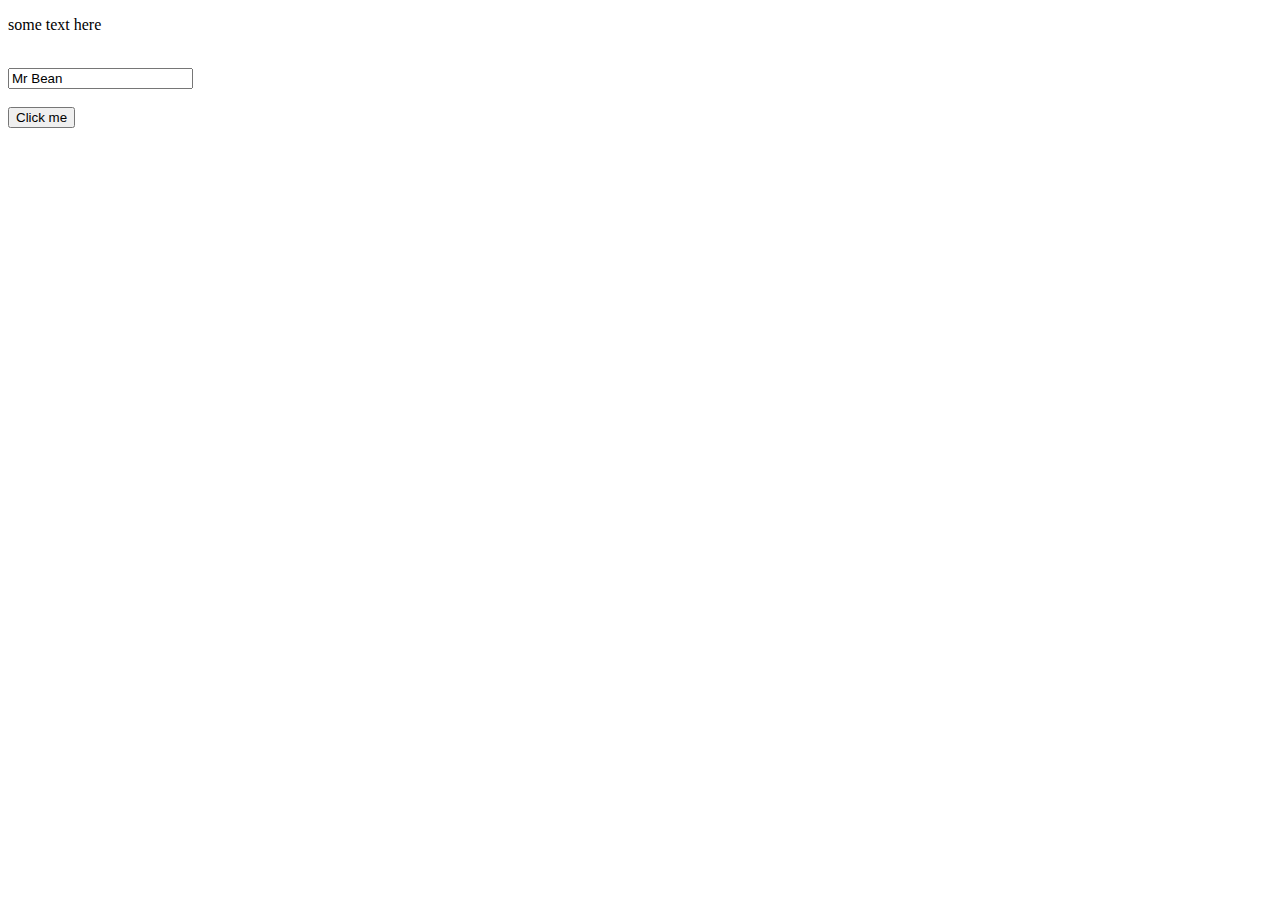
==== PencilTree/jQuery/introduction/selectors/index.html @ 4761d447 "Sat, 17SEP2016" ====
<!DOCTYPE html>
<html>
  <head>
    <meta charset="utf-8">
    <title>Selectors</title>
  </head>
  <body>

    <p id="text">some text here</p><br>
    <input id="name" type="text" value="Mr Bean"><br><br>
    <input id="click_me" type="button" value="Click me"><br>


    <script type="text/javascript" src="js/jquery-3_1_0_min.js"></script>
    <script type="text/javascript" src="js/selectors.js"></script>
  </body>
</html>
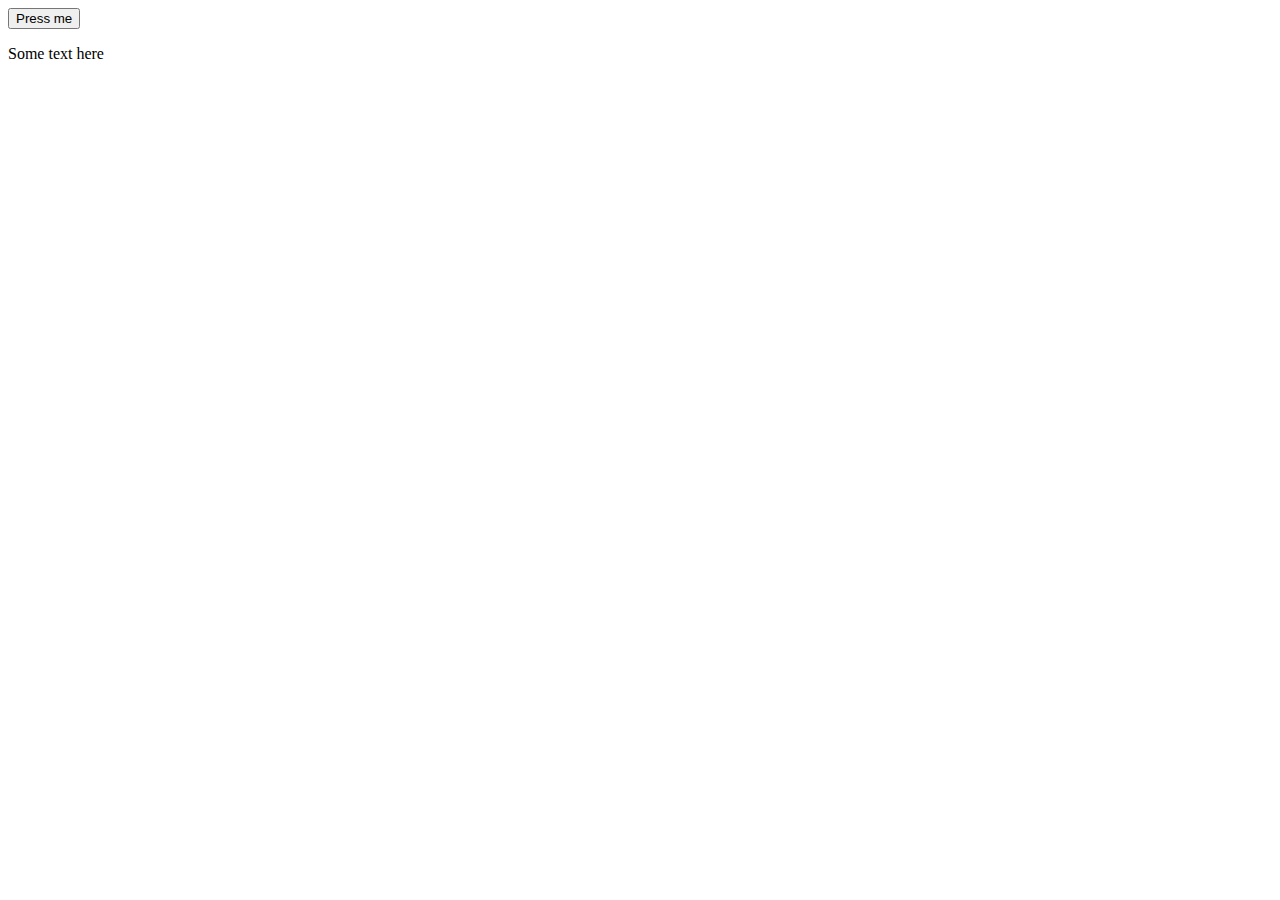
==== commit 9cf2a50f: "Sun, 18SEP2016" ====
--- a/PencilTree/jQuery/introduction/selectors/index.html
+++ b/PencilTree/jQuery/introduction/selectors/index.html
@@ -6,9 +6,27 @@
   </head>
   <body>
 
-    <p id="text">some text here</p><br>
+    <!-- <p id="text">some text here</p><br>
     <input id="name" type="text" value="Mr Bean"><br><br>
-    <input id="click_me" type="button" value="Click me"><br>
+    <input id="click_me" type="button" value="Click me"><br> -->
+
+    <!-- Unload window with Confirm dialogue box -->
+    <!-- <a href="https://www.google.nl/">Google</a> -->
+
+    <!-- Text selector -->
+    <!-- Name <input type="text"> -->
+
+    <!-- A selector example with CSS -->
+    <!-- <input type="button" value="Click"><br>
+    <p>
+      Some text here
+    </p> -->
+
+    <!-- Multiple selectors -->
+    <input id="btn1" type="button" value="Press me">
+    <p id="para1">
+      Some text here
+    </p>
 
 
     <script type="text/javascript" src="js/jquery-3_1_0_min.js"></script>
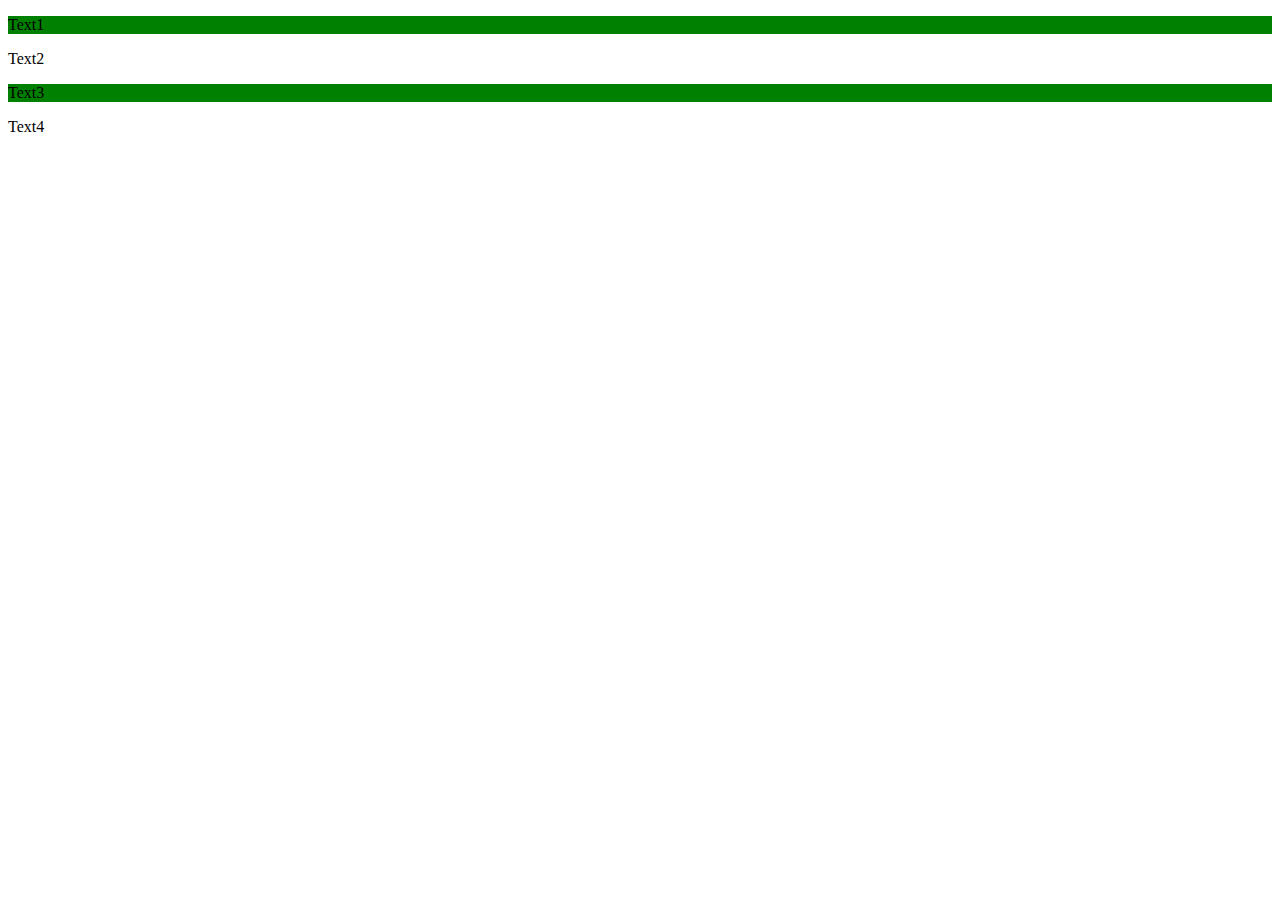
==== commit d48110e3: "Wed, 21SEP2016" ====
--- a/PencilTree/jQuery/introduction/selectors/index.html
+++ b/PencilTree/jQuery/introduction/selectors/index.html
@@ -2,7 +2,8 @@
 <html>
   <head>
     <meta charset="utf-8">
-    <title>Selectors</title>
+    <title>jQuery example</title>
+    <link rel="stylesheet" href="css/style.css" media="screen" title="no title">
   </head>
   <body>
 
@@ -23,13 +24,36 @@
     </p> -->
 
     <!-- Multiple selectors -->
-    <input id="btn1" type="button" value="Press me">
+    <!-- <input id="btn1" type="button" value="Press me">
     <p id="para1">
       Some text here
-    </p>
+    </p> -->
+
+    <!-- 'This' Selector -->
+    <!-- <input id="btn_click" type="button" value="Click me"> -->
+
+    <!-- Even/Odd selectors using the TABLE class -->
+    <!-- The CLASS will be used in CSS -->
+    <!-- <table class="tbl_first">
+      <tr><td>First row</td></tr>
+      <tr><td>Second row</td></tr>
+      <tr><td>Third row</td></tr>
+      <tr><td>Fourth row</td></tr>
+    </table>
+    <br><br> -->
+
+    <div class="area">
+      <!-- Here, only CLASS attribute is allowed in order to access it from JS. --> 
+      <!--The ID attr is not possible. -->
+      <p>Text1</p>
+      <p>Text2</p>
+      <p>Text3</p>
+      <p>Text4</p>
+    </div>
 
 
     <script type="text/javascript" src="js/jquery-3_1_0_min.js"></script>
     <script type="text/javascript" src="js/selectors.js"></script>
+    <script type="text/javascript" src="js/table.js"></script>
   </body>
 </html>
--- a/PencilTree/jQuery/introduction/selectors/css/style.css
+++ b/PencilTree/jQuery/introduction/selectors/css/style.css
@@ -0,0 +1,10 @@
+.tbl_first, .tbl_first tr, .tbl_first td {
+/*.tbl_first {*/
+  border: 1px solid blue;
+}
+
+/* Add new class to highlight odd and even rows. */
+/* The new class will be called from JS script.  */
+.highlight {
+  background-color: green;
+}
